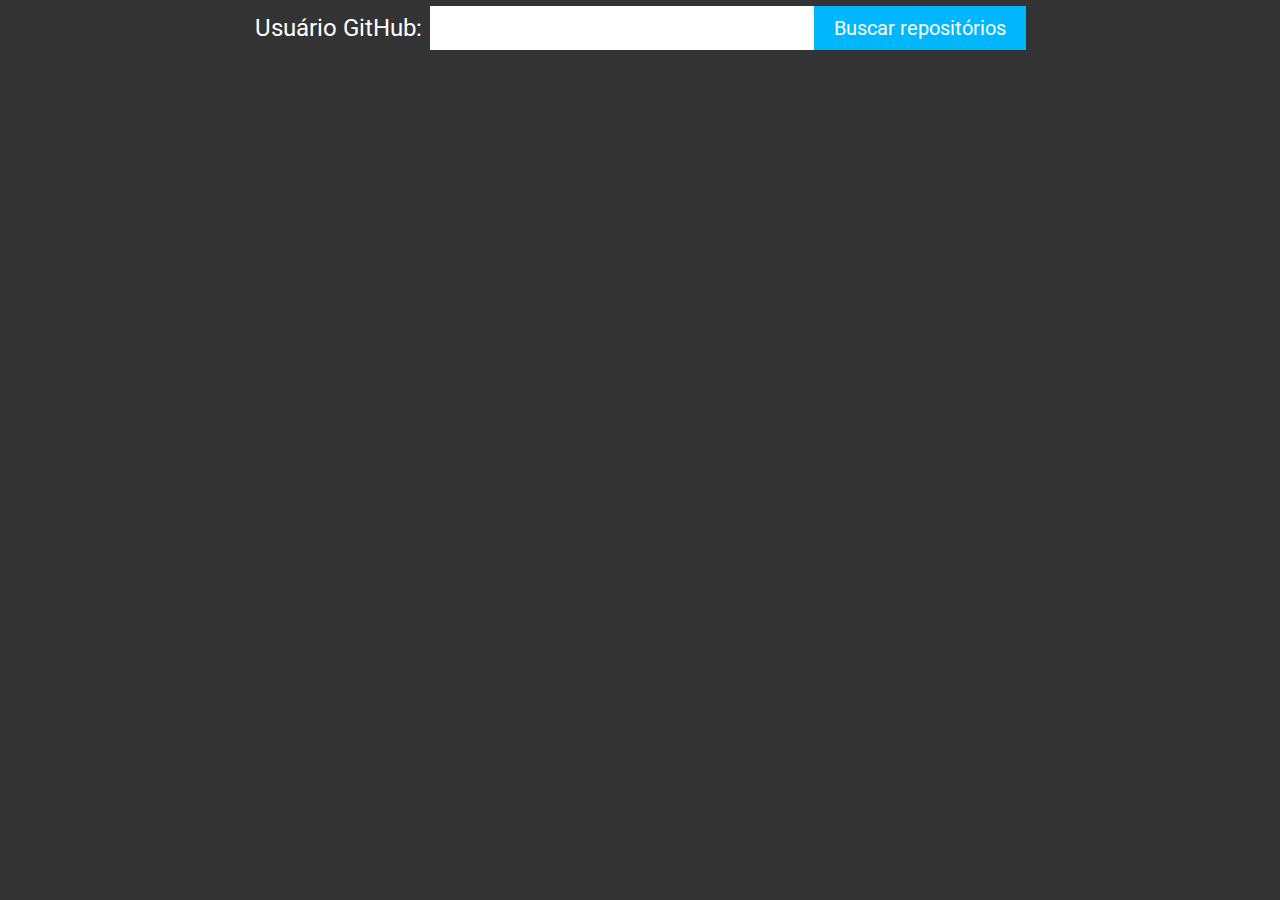
==== index.html @ db7c4aa8 "first commit'" ====
<!DOCTYPE html>
<html lang='pt-br'>

<head>
  <meta charset='UTF-8'>
  <meta name='viewport' content='width=device-width, initial-scale=1.0'>
  <title>GitHub Repos</title>
  <link rel="shortcut icon" href="github.svg" type="image/x-icon">
  <link rel='stylesheet' href='style.css'>
</head>

<body>

  <header>
    <label for='user'>Usuário GitHub:</label>
    <input type='text' id='user'>
    <button id='btn_get_repos'>Buscar repositórios</button>
  </header>

  <div id='user-infos'>

  </div>
  <div id='repo_list'>

  </div>

  <script src='node_modules/jquery/dist/jquery.min.js'></script>
  <script src='main.js'></script>
</body>

</html>
---- style.css ----
@import url('https://fonts.googleapis.com/css2?family=Roboto:wght@100;300;400&display=swap');

* {
  margin: 0;
  border: 0;
  padding: 0;
  box-sizing: border-box;
  outline: none;
  font-size: 10px;
  list-style: none;
}

*, input, button {
  font-family: 'Roboto', sans-serif;
}

body {
  background-color: #333;
  color: #fff;
}

header {
  display: flex;
  align-items: center;
  justify-content: center;
  margin-top: 0.5%;
}

label {
  font-size: 2.4rem;
  margin-right: 8px;
}

button, input {
  font-size: 2rem;
  padding: 0.5em 1em;
}

input {
  width: 30%;
}

button {
  background-color: #00b7ff;
  color: #fff;
}

#user-infos {
  display: flex;
  flex-direction: column;
  align-items: center;
  justify-content: center;
  margin: 2em;
}

#user-infos img {
  width: 15%;
  border-radius: 50%;
}

#user-infos p {
  font-size: 1.6rem;
  margin-top: 1rem;
}

#repo_list {
  display: flex;
  flex-wrap: wrap;
  align-items: center;
  justify-content: center;
}

#repo {
  display: flex;
  flex-direction: column;
  justify-content: center;
  padding: 2em;
  margin: 2em;
  background-color: #fff;
  width: 300px;
  height: 100px;
  border-radius: 0.5em;
}

#repo p, #repo a {
  color: #333;
  font-size: 1.6rem;
}

#repo a {
  text-decoration: none;
  background-color: #00b7ff;
  padding: 0.5em;
  width: max-content;
  border-radius: 0.5em;
  color: #fff;
}
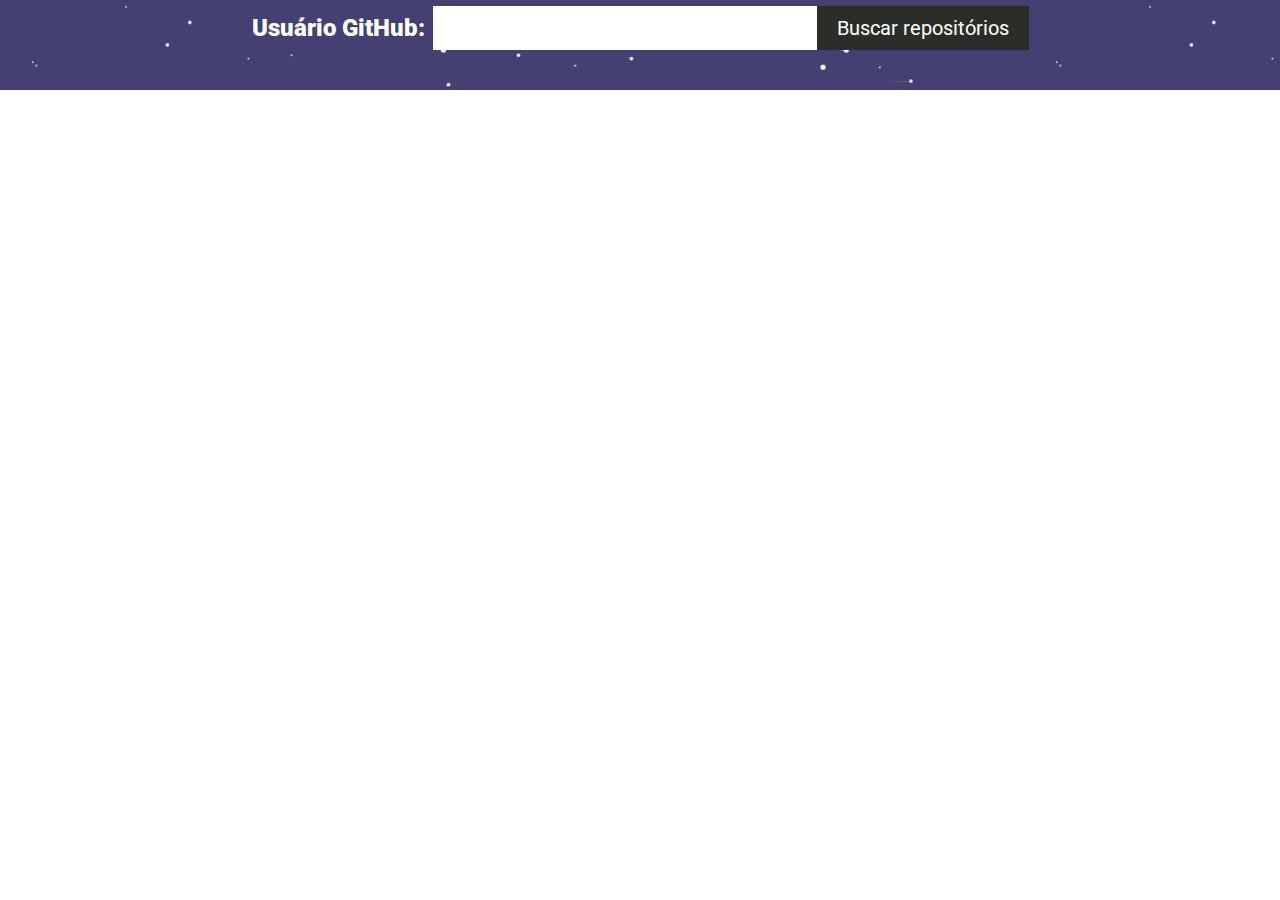
==== commit 24c2b372: "adicionando imagens de linguagens" ====
--- a/index.html
+++ b/index.html
@@ -5,7 +5,7 @@
   <meta charset='UTF-8'>
   <meta name='viewport' content='width=device-width, initial-scale=1.0'>
   <title>GitHub Repos</title>
-  <link rel="shortcut icon" href="github.svg" type="image/x-icon">
+  <link rel="shortcut icon" href="images/github.svg" type="image/x-icon">
   <link rel='stylesheet' href='style.css'>
 </head>
 
@@ -17,12 +17,9 @@
     <button id='btn_get_repos'>Buscar repositórios</button>
   </header>
 
-  <div id='user-infos'>
+  <div id='user-infos'></div>
 
-  </div>
-  <div id='repo_list'>
-
-  </div>
+  <div id='repo_list'></div>
 
   <script src='node_modules/jquery/dist/jquery.min.js'></script>
   <script src='main.js'></script>
--- a/style.css
+++ b/style.css
@@ -1,4 +1,9 @@
 @import url('https://fonts.googleapis.com/css2?family=Roboto:wght@100;300;400&display=swap');
+
+:root {
+  --primary-color: #2b2e28;
+  --hover-button: #181a1b;
+}
 
 * {
   margin: 0;
@@ -15,20 +20,38 @@
 }
 
 body {
-  background-color: #333;
   color: #fff;
+  position: relative;
+}
+
+body::after{
+  content: "";
+  position: absolute;
+  top: 0;
+  right: 0;
+  left: 0;
+  bottom: 0;
+  width: 100%;
+  height: 100%;
+  opacity: 0.9;
+  z-index: -1;
+  background-image: url('images/bg.png');
+}
+
+label, input, button {
+  margin-top: 0.5%;
 }
 
 header {
   display: flex;
   align-items: center;
   justify-content: center;
-  margin-top: 0.5%;
 }
 
 label {
   font-size: 2.4rem;
   margin-right: 8px;
+  font-weight: 900;
 }
 
 button, input {
@@ -41,8 +64,17 @@
 }
 
 button {
-  background-color: #00b7ff;
+  background-color: var(--primary-color);
   color: #fff;
+  transition: background-color 0.5s ease;
+}
+
+button:hover{
+  background-color: var(--hover-button);
+}
+
+button:active{
+  transform: translateY(2px);
 }
 
 #user-infos {
@@ -55,6 +87,7 @@
 
 #user-infos img {
   width: 15%;
+  border: 8px solid #00ffff;
   border-radius: 50%;
 }
 
@@ -72,13 +105,12 @@
 
 #repo {
   display: flex;
-  flex-direction: column;
-  justify-content: center;
+  justify-content: space-between;
   padding: 2em;
   margin: 2em;
   background-color: #fff;
-  width: 300px;
-  height: 100px;
+  width: 450px;
+  height: 150px;
   border-radius: 0.5em;
 }
 
@@ -89,9 +121,21 @@
 
 #repo a {
   text-decoration: none;
-  background-color: #00b7ff;
+  background-color: var(--primary-color);
   padding: 0.5em;
   width: max-content;
   border-radius: 0.5em;
   color: #fff;
 }
+
+#repo :nth-child(1) {
+  display: flex;
+  flex-direction: column;
+  justify-content: space-between;
+}
+
+#repo :nth-child(2) {
+  display: flex;
+  align-items: center;
+  justify-content: center;
+}
